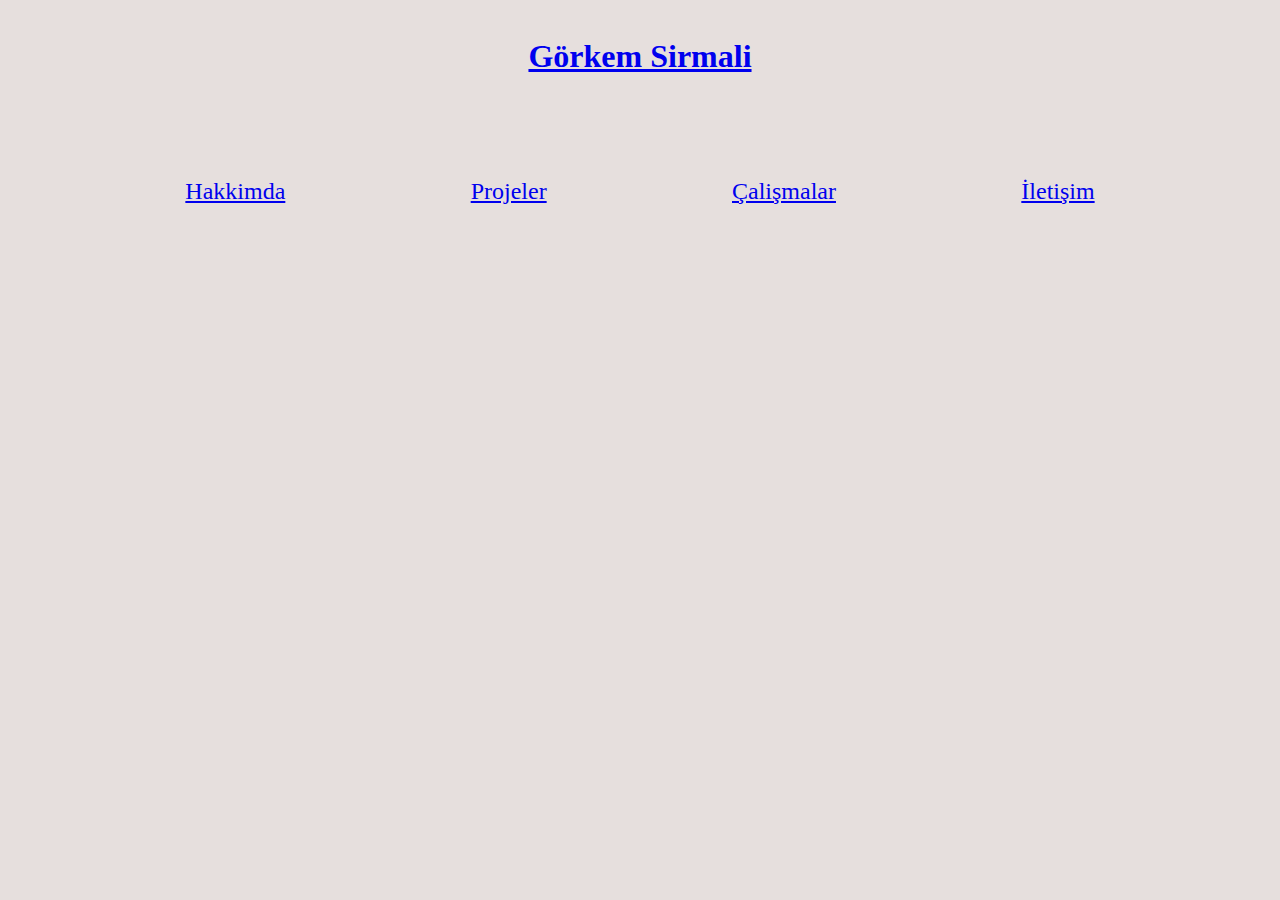
==== index.html @ 8ca36e36 "Hafta5" ====
<!DOCTYPE html>
<html lang="en">
<head>
    <meta charset="UTF-8">
    <meta name="viewport" content="width=device-width, initial-scale=1.0">
    <title>GorkemSirmali</title>
    <link rel="stylesheet" href="styles.css">
    <link rel="preconnect" href="https://fonts.googleapis.com">
    <link rel="preconnect" href="https://fonts.gstatic.com" crossorigin>
    <link href="https://fonts.googleapis.com/css2?family=Workbench:SCAN@-34&display=swap" rel="stylesheet">
    <link rel="preconnect" href="https://fonts.googleapis.com">
    <link rel="preconnect" href="https://fonts.gstatic.com" crossorigin>
    <link href="https://fonts.googleapis.com/css2?family=Reddit+Mono:wght@200..900&display=swap" rel="stylesheet">
</head>
<body>
    <h1>
        <div class="ortala xxl bosluk ">
            <a href="index.html">Görkem Sirmali</a>
        </div>
    </h1>

  <!--  
<div class="menu">
    <div class="date">26/03/2024 </div>
    <div class="links">
        <div class="singup">singup </div>
        <div class="login">login </div>
    </div>
</div>
-->
<div class="hocam xl menubargiris">
    <div>
        <a href="2.html">Hakkimda</a>
    </div>
    <div>
        <a href="3.html">Projeler</a>
    </div>
    <div>
        <a href="4.html">Çalişmalar</a>
    </div>
    <div>
        <a href="5.html">İletişim</a>
    </div>
</div>

<!--
<div class="sol reddit-mono">
    <div>Cevizlibag Multimedya Merkezi</div>
    <div>Sali Pazari Sanat Merkezi</div>
    <div>Cundi Meydani Restütasyon</div>
    <div>Gedikpaşa Rölöve</div>
</div>
<div class="hocam">
    <div class="bold">Güzelleşir Dünya Farkindaliklarla</div>
    <div class="bold">Balatlar Kilisesi</div>
</div>
<div class="hocambox boy">
    <p>Ankarada doğdum.Kütahya fen lisesinden sonra İTÜ İnşaat Mühde 2018-2020 yılları arasında eğitim adldım. Mimar sinanda 2018 yılından beri Mimarlık okumaktayım.I am a London-based architect, designer and photographer, with a special interest in information technologies. Currently a doctoral researcher at The Bartlett School of Architecture, UCL, my work contributes to the debate surrounding the trustworthiness of digital media and the role of the built environment in informing the public.

        Born in Istanbul, I hold a Professional Architecture Degree (B Arch) from Istanbul Technical University, and Post-Professional Architecture MS from Pratt Institute, New York. During my undergraduate I spent one year at Politecnico di Milano and I recently completed a visiting researcher program at Yale University School of Architecture.
        
        My work has been exhibited internationally including at the Media Architecture Biennale and London Design Festival. You can find about my recent publications here.
        Also, the html/css codes are written by myself. Please let me know how I did!
        </p>
</div>
<a href="2.html">6526516</a>
-->




<!--
    <ul>
        <li>Ankara 2000 doğumluyum</li>
        <li>Kütahya Nafi Güral Fen Lisesi'nde okudum</li>
        <li>2 yil İTÜ inşaat müh sonrasi biraktim</li>
    </ul>
<h2>
        Çalişmalar
</h2>
<ol>
    <div class="reddit-mono">
    Gönüllü Çalişmalar
</div>
    <li>
 Tohum ile Kalamişi
    </li>

</ol>
<ol>Staj Çalişmalar
    <li>
 Folkaryt 
    </li>
</ol>

<table>
    <tr>
        <th>asd</th>
        <th>sad</th>
    </tr>
<tr>
    <td>Row1,Coloum1</td>
    <td>ashdhja</td>
</tr>
</table>

<table>
    <tr>
        <th>Projelrim</th>
        <th>Çalişmlar</th>
    </tr>
<tr>
    <td>Uygulama</td>
    <td>BKFK</td>
</tr>
<tr>
    <td>Mimari Proje 1</td>
    <td>Kalamiş Tohum otizm</td>
</tr>
<tr>
    <td>Mimari Proje2</td>
    <td>Balat Arkeolojik Kazi</td>
</tr>


</table>
<div class="ortala" >
    <div class="small">
     <img style="max-width: 100%;" src="image.jpg" alt="">   
    </div>
    
</div>



</div>
-->

</body>
</html>
---- styles.css ----
*{
        margin: 0;
        padding: 0;
       
    }
    body{
           
    
            background-color: rgb(230, 223, 221);

        }
    h2{
            background-color: antiquewhite;
            color: darkblue;
        }
    .yazi {
            width: 70%;
            float: auto;
            color: crimson;

        }
    table{
            margin: 10 auto;
            background-color: blueviolet;
            padding: 50px;
        }
    h1{
            font-size: 20px;
        }
    .fixed{
        position: fixed;
    }
    .small{
            width: 80%;
            height: auto;
            background-color: beige;
            border: 10px dashed black;
        }
    .ortala{
            display: flex;
            justify-content: center;    }
    .workbench{
      font-family: "Workbench", sans-serif;
    }
    .links{
        border: 1px solid #fff;
        display: flex;
        justify-content: flex-end;
    }
    .login{
        margin-left: 20px;
    }
    .menu{
        display: flex;
        justify-content: space-between;
    }
    .date{
        justify-content: flex-start;
    }
    .fstar{
        justify-content: flex-start;
    }
    .spcbtw {
        justify-content: space-between;
    
    }
    .hocam {
        padding-top: 0px;
      display: flex;
      justify-content: space-evenly;
      align-self: center ;
      padding-bottom: 0px;
      overflow: hidden;
      flex-wrap: wrap;
      max-width: 100%;
      height: auto;
      flex-direction: row;
      align-content: center;
    }
    .hocambox {
        display: flex;
        justify-content: center;
        align-self: center;
        padding-bottom: 50px;
        overflow: hidden;
        padding-top: 50px;
        padding-left: 10%;
        padding-right: 10%;
      }
    .sol {
        padding-top: 5%;
      display: flex;
      justify-content: space-evenly;
      position: relative;
      padding-bottom: 5%;
      overflow: hidden;
      flex-wrap: wrap;
      max-width: 100%;
      height: auto;
      flex-direction: column;
      padding-left: 1%;
    }
    .reddit-mono{
  font-family: "Reddit Mono", monospace;
  font-optical-sizing: auto;
  font-weight:  bold;
  font-style: normal
}
.reddit-m{
    font-family: "Reddit Mono", monospace;
    font-optical-sizing: auto;
    font-weight:  normal;
    font-style: normal
  }
  .bold{
    font-weight:  bold;
  }
.boy{
    font-size: larger;
}
.xl{
    font-size: x-large;
}
.menubargiris{
    padding-top: 5%;
    padding-bottom: 5%;
}
.xxl{
    font-size: xx-large;
}
.bosluk{
    padding: 3%;
}
#a{
    text-decoration: black;
    color: black;
}
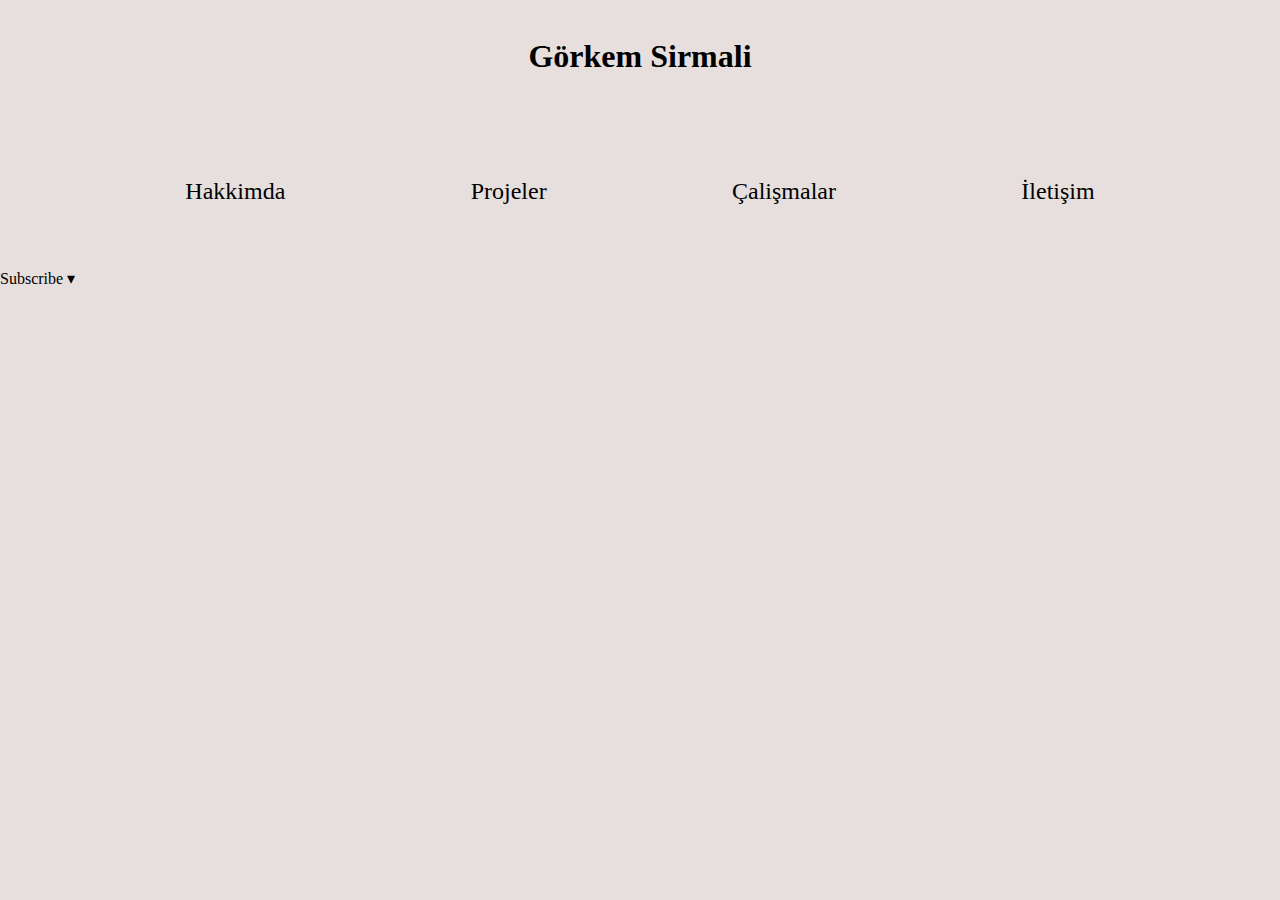
==== commit 0f8198d5: "16,04" ====
--- a/index.html
+++ b/index.html
@@ -40,6 +40,19 @@
     </div>
     <div>
         <a href="5.html">İletişim</a>
+    </div>
+</div class="header-container">
+    <div class="header">
+
+ 
+    <div class="subscribe">Subscribe &#9662;</div>
+    <div class="logo">
+         <a href="2.html">
+            <img src="images/awesome-logo.svg" alt="">
+        </a>
+    </div>
+    <div class="social"> 
+        <img src="images/social-icons.svg" alt="" srcset="">
     </div>
 </div>
 
--- a/styles.css
+++ b/styles.css
@@ -131,7 +131,44 @@
 .bosluk{
     padding: 3%;
 }
-#a{
+a{
     text-decoration: black;
     color: black;
+    /*
+    padding: 5px;
+    border: 5px solid #5995da; */
+}
+a:hover{
+    background-color: rgb(218, 205, 205);
+   /* text-shadow: #5995da;
+    padding: 5px;*/
+}
+.flex-container{
+    display: flex;
+    flex-direction: row;
+    flex-wrap: wrap;
+    justify-content: space-between;
+    align-items: center;
+    padding: 20px 0;
+    background-color: #5995da;
+    color: #fff;
+}
+.flex-item{
+    flex: 0 1 auto;
+    align-self: center;
+    order: 2px;
+    display: flex;
+
+}
+.header-container{
+    color: #5995da;
+    background-color: #d6e9fe;
+    display: flex;
+    justify-content: center;
+}
+.header{
+    width: 900px;
+    height: 300px;
+    display: flex;
+    justify-content: space-between;
 }